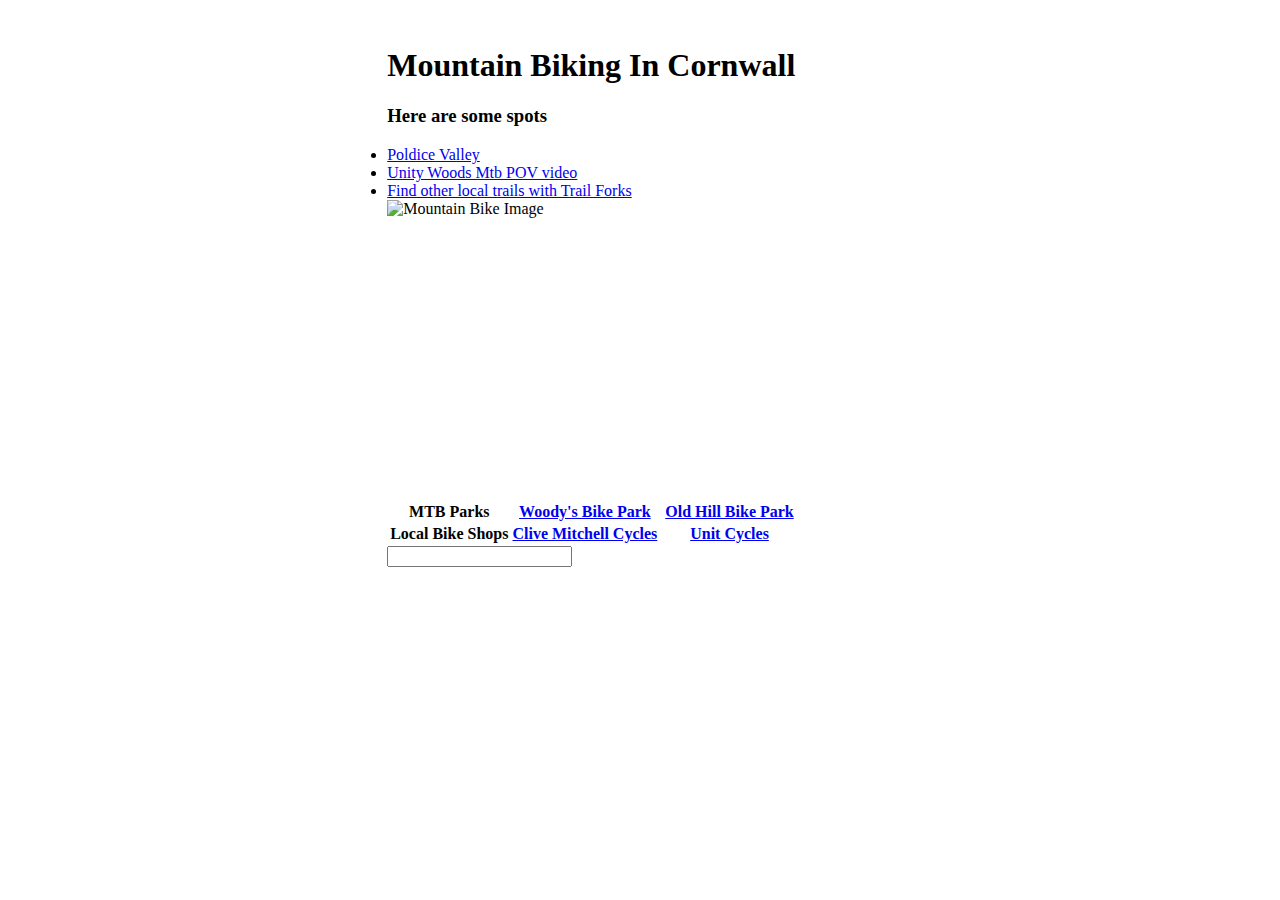
==== index.html @ b1996bd4 "Create index.html" ====
<!DOCTYPE html>
<html lang="en">
<head>
    <meta charset="UTF-8">
    <meta name="viewport" content="width=device-width, initial-scale=1.0">
    <title>Louis MTB Website</title>
</head>
<body>
    <div id="Container"> 
        <div id="Pageheader">
            <h1>Mountain Biking In Cornwall</h1>
            <h3>Here are some spots</h3>
        </div>
        <div id="ListContainer">
            <u1>    
                <li><a href="https://www.youtube.com/watch?v=q97KlLSqA1Q">Poldice Valley</a></li> 
                <li><a href="https://www.youtube.com/watch?v=UM9mHBh9Y5M">Unity Woods Mtb POV video</a></li>  
                <li><a href="https://www.trailforks.com/">Find other local trails with Trail Forks</a></li>   
            </u1>
        </div> <!--End of list container-->
        <div id="ImageContainer">
            <img src="https://i.imgur.com/ChyT6vY.jpeg" alt="Mountain Bike Image" id="imageID1">
        </div><!--End of image container-->
        <div id="TableContainer">
                <table>
                    <tr>
                        <th>MTB Parks</th>
                        <th><a href="https://www.woodysbikepark.com/">Woody's Bike Park</a><th>
                        <th><a href="https://www.facebook.com/oldhillbikepark/">Old Hill Bike Park</a><th>
                    </tr>
                    <tr>
                        <th>Local Bike Shops</th>
                        <th><a href="https://www.clivemitchellcycles.co.uk/">Clive Mitchell Cycles</a><th>
                        <th><a href="https://www.unitcycles.com/">Unit Cycles</a><th>
                    </tr>
                </table>
        </div> <!--End of table container-->
        <div id="InputContainer">
            <input type="text" name="Text" id="PrettyWords">
        </div><!--End of input container-->
    </div> <!--End of container-->
</body>
</html>

<Style>
    #PrettyWords{
        color: cornflowerblue;
    }
    #ImageContainer{
        width: 300px;
        height: 300px;
        position: relative;
    }
    #imageID1{
        width: 100%;
        height: 100%;
    }
    #Container{
        display: flex;
        flex-direction: column;
        justify-content: center;
        align-content: center;
        margin-top: 2%;
        margin-left: 30%;
        margin-right: 30%;
            }


</Style>
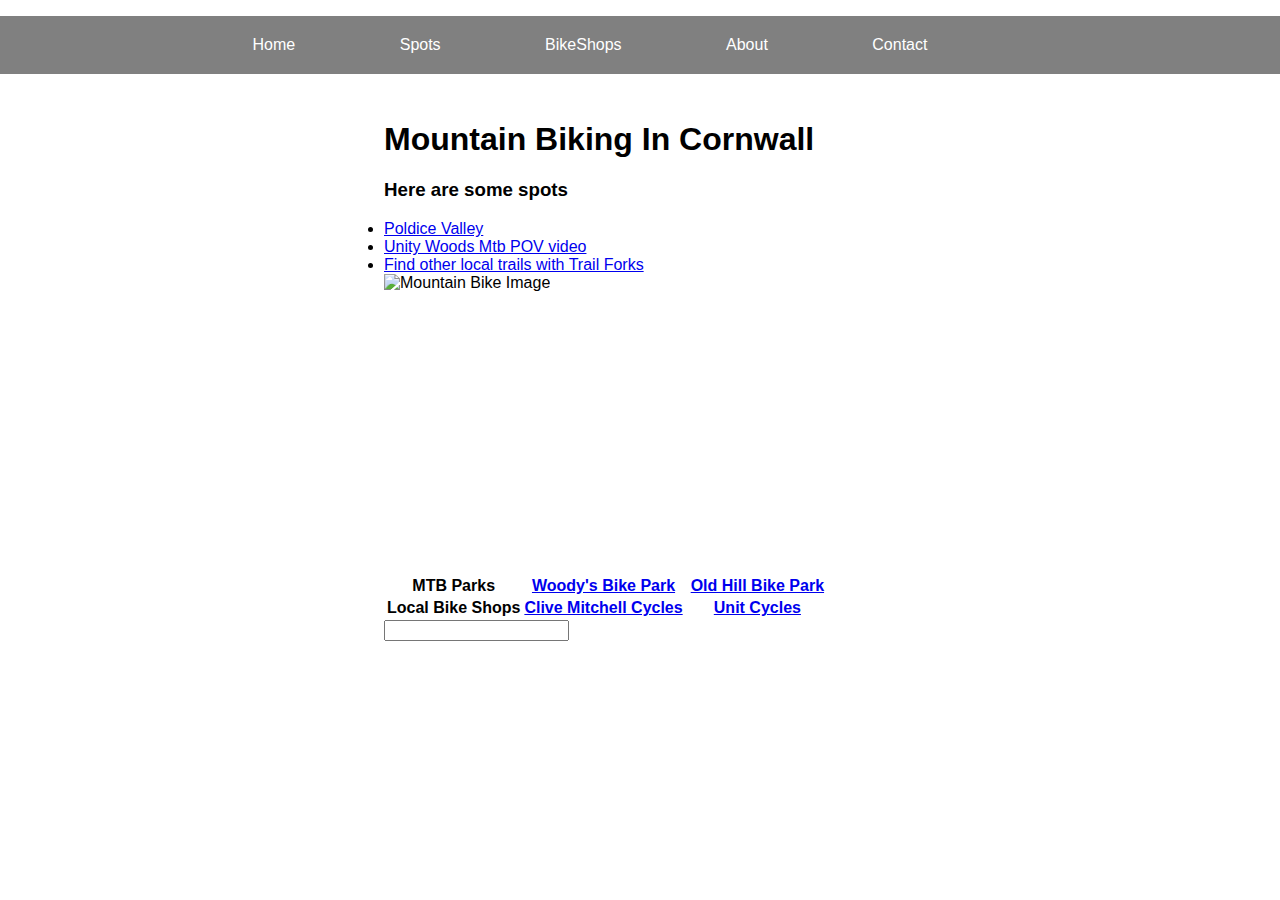
==== commit 727dc1d4: "Nav bar added" ====
--- a/index.html
+++ b/index.html
@@ -4,9 +4,17 @@
 <head>
     <meta charset="UTF-8">
     <meta name="viewport" content="width=device-width, initial-scale=1.0">
+    <link rel="stylesheet" type="text/css" href="main.css">
     <title>Louis MTB Website</title>
 </head>
 <body>
+    <ul id="Nav">
+        <li> <a href="#">Home</a> </li>
+        <li> <a href="#">Spots</a> </li>
+        <li> <a href="#">BikeShops</a> </li>
+        <li> <a href="#">About</a> </li>
+        <li> <a href="#">Contact</a> </li>
+    </ul>
     <div id="Container"> 
         <div id="Pageheader">
             <h1>Mountain Biking In Cornwall</h1>
@@ -44,27 +52,5 @@
 </html>
 
 <Style>
-    #PrettyWords{
-        color: cornflowerblue;
-    }
-    #ImageContainer{
-        width: 300px;
-        height: 300px;
-        position: relative;
-    }
-    #imageID1{
-        width: 100%;
-        height: 100%;
-    }
-    #Container{
-        display: flex;
-        flex-direction: column;
-        justify-content: center;
-        align-content: center;
-        margin-top: 2%;
-        margin-left: 30%;
-        margin-right: 30%;
-            }
-
 
 </Style>--- a/main.css
+++ b/main.css
@@ -0,0 +1,54 @@
+body {
+    margin: 0%;
+    padding: 0%;
+    font-family: -apple-system, BlinkMacSystemFont, 'Segoe UI', Roboto, Oxygen, Ubuntu, Cantarell, 'Open Sans', 'Helvetica Neue', sans-serif;
+}
+
+#Nav {
+background-color: grey;
+color: white;
+list-style: none;
+text-align: center;
+padding: 20px 0 20px 0;
+
+}
+#Nav li  {
+    display: inline-block;
+    padding-right: 100px;
+}
+#Nav li >a {
+    text-decoration:none ;
+    color:white
+
+}
+#Nav li >a:hover{
+    color: #c1c1c1;
+}
+
+
+h2 {
+    background-color: #ff0808;
+    color: #ffffff;
+  }
+  #PrettyWords{
+    color: cornflowerblue;
+}
+#ImageContainer{
+    width: 300px;
+    height: 300px;
+    position: relative;
+}
+#imageID1{
+    width: 100%;
+    height: 100%;
+}
+#Container{
+    display: flex;
+    flex-direction: column;
+    justify-content: center;
+    align-content: center;
+    margin-top: 2%;
+    margin-left: 30%;
+    margin-right: 30%;
+        
+        }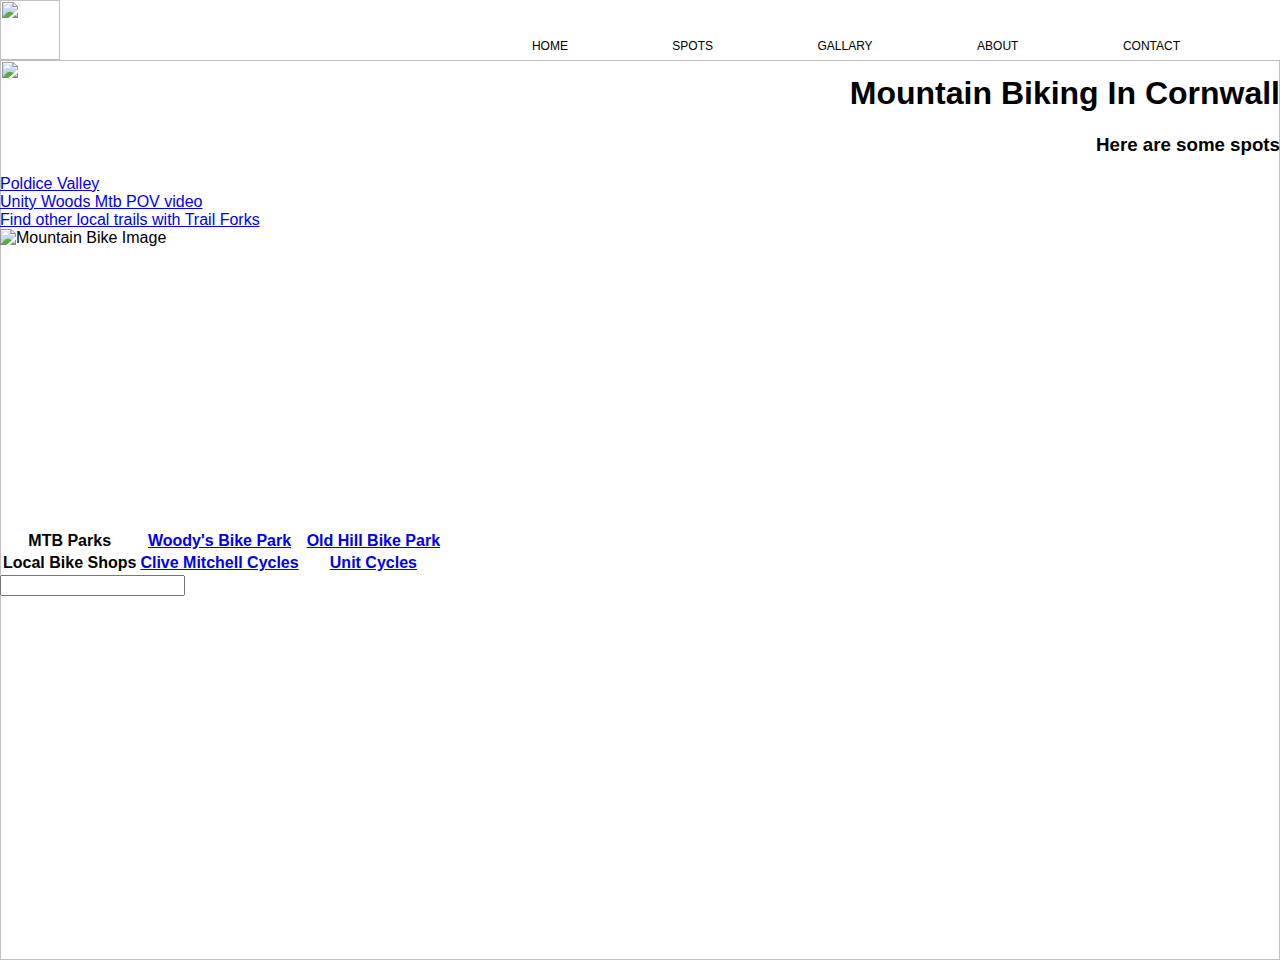
==== commit 9e54079d: "Banner and logo added" ====
--- a/index.html
+++ b/index.html
@@ -9,12 +9,22 @@
 </head>
 <body>
     <ul id="Nav">
+        
         <li> <a href="#">Home</a> </li>
         <li> <a href="#">Spots</a> </li>
-        <li> <a href="#">BikeShops</a> </li>
+        <li> <a href="#">Gallary</a> </li>
         <li> <a href="#">About</a> </li>
         <li> <a href="#">Contact</a> </li>
+        
     </ul>
+        <div id="logo" >
+        <a href="#">Cornwall MTB</a>
+       </div>
+<div id="Cog">
+    <img ="Cog img" src="images/cog.jpg">
+
+</div>
+       
     <div id="Container"> 
         <div id="Pageheader">
             <h1>Mountain Biking In Cornwall</h1>
@@ -26,6 +36,11 @@
                 <li><a href="https://www.youtube.com/watch?v=UM9mHBh9Y5M">Unity Woods Mtb POV video</a></li>  
                 <li><a href="https://www.trailforks.com/">Find other local trails with Trail Forks</a></li>   
             </u1>
+            <div id="banner">
+                <img ="banner img" src="images/Banner3.jpg">
+
+            </div>
+     
         </div> <!--End of list container-->
         <div id="ImageContainer">
             <img src="https://i.imgur.com/ChyT6vY.jpeg" alt="Mountain Bike Image" id="imageID1">
@@ -48,9 +63,7 @@
             <input type="text" name="Text" id="PrettyWords">
         </div><!--End of input container-->
     </div> <!--End of container-->
+   
+        
 </body>
-</html>
-
-<Style>
-
-</Style>+</html>--- a/main.css
+++ b/main.css
@@ -3,28 +3,86 @@
     padding: 0%;
     font-family: -apple-system, BlinkMacSystemFont, 'Segoe UI', Roboto, Oxygen, Ubuntu, Cantarell, 'Open Sans', 'Helvetica Neue', sans-serif;
 }
-
 #Nav {
-background-color: grey;
+background-color:white;
 color: white;
 list-style: none;
-text-align: center;
-padding: 20px 0 20px 0;
-
+text-align: right;
+padding: 20px 0 0px 0;
+text-transform: uppercase;
 }
 #Nav li  {
     display: inline-block;
     padding-right: 100px;
+    font-size: 12px;
+    
 }
 #Nav li >a {
     text-decoration:none ;
-    color:white
+    color: black;
+    font-weight: 400;
+    position: relative;
 
 }
 #Nav li >a:hover{
     color: #c1c1c1;
+
+}
+#Nav li >a::before {
+    content: '';
+    display: block;
+    height: 5px;
+    width: 0%;
+    background-color: black;
+    position: absolute;
+    top: -10px;
+    transition: all ease-in-out 250ms
+}
+#Nav li >a:hover::before{
+    width: 100%;
+}
+#logo{
+    color:black;
+    float: left;
+    font-size: 16px;
+    font-weight: bold;
+    vertical-align: top;
+    text-align: left
+    
+}
+#logo >a {
+text-decoration: none;
+color:white;
+position: absolute;
+top: 38px;
+left: 16px;
+font-family: -apple-system, BlinkMacSystemFont, 'Segoe UI', Roboto, Oxygen, Ubuntu, Cantarell, 'Open Sans', 'Helvetica Neue', sans-serif;
+}
+#banner{
+    width: 100%;
+    display: block;
+}
+#banner img {
+    width: 100%;
+    height: 100%;
+    display: block;
+    position: absolute;
+    top: 60px;
+    z-index:-1
 }
 
+#Cog  {
+    width: 50px;
+    display: block;
+}
+#Cog img {
+height: 60px;
+width: 60px;
+z-index: +1;
+top: 0px;
+position: absolute;
+
+}
 
 h2 {
     background-color: #ff0808;
@@ -42,13 +100,8 @@
     width: 100%;
     height: 100%;
 }
-#Container{
-    display: flex;
-    flex-direction: column;
-    justify-content: center;
-    align-content: center;
-    margin-top: 2%;
-    margin-left: 30%;
-    margin-right: 30%;
-        
-        }+
+#Pageheader{
+    text-align: end;
+}
+
